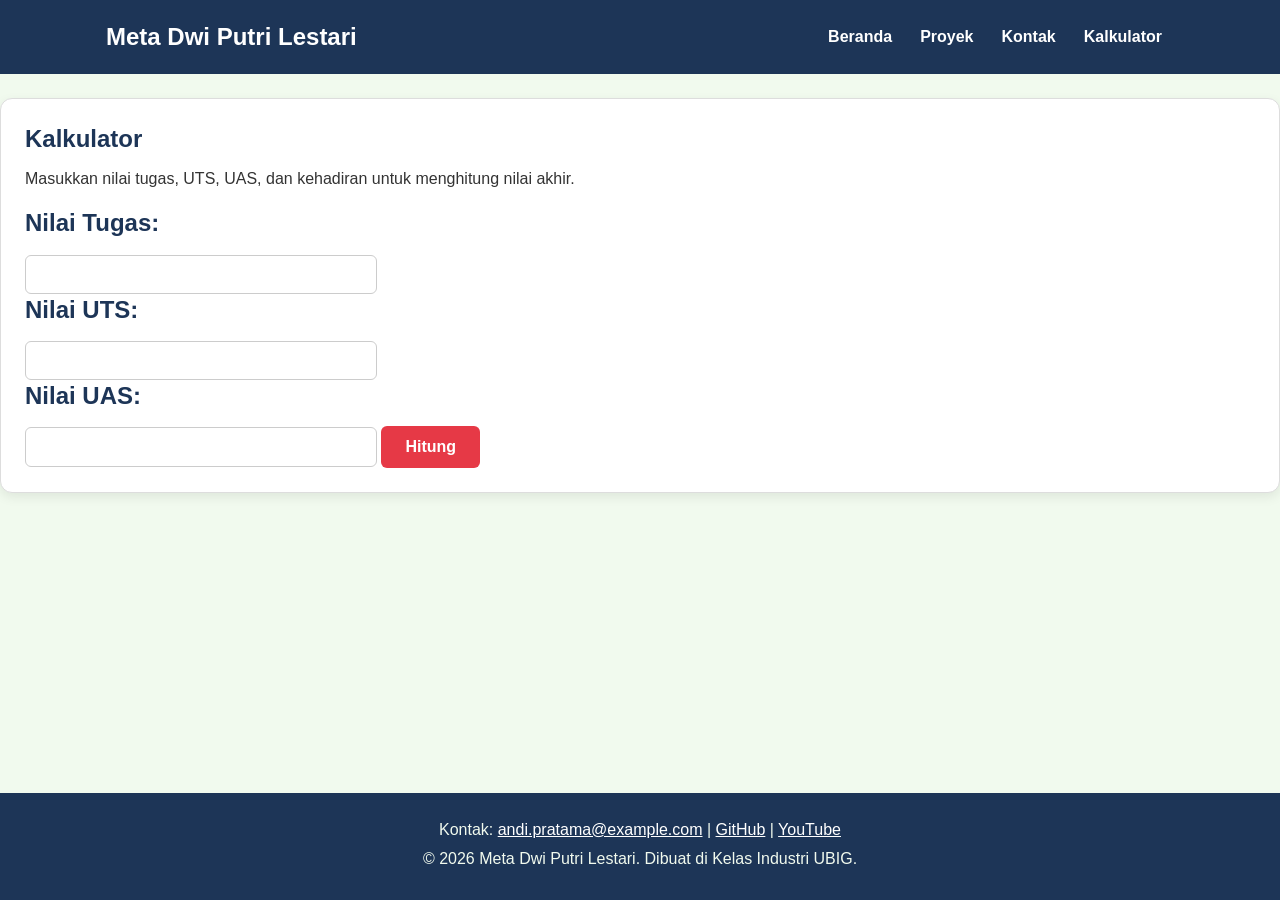
==== kalkulator.html @ 3cfe4448 "menambahkan kalkulator digital" ====
<!DOCTYPE html>
<html lang="en">
<head>
    <meta charset="UTF-8">
    <meta name="viewport" content="width=device-width, initial-scale=1.0">
    <title>Meta Dwi Putri Lestari  | Kalkulator</title>
    <link rel="stylesheet" href="css/kalkulator.css">
</head>
<body>
     <header>
    <div class="container navbar">
      <h1>Meta Dwi Putri Lestari</h1>
      <nav class="menu-laptop">
        <ul>
          <li><a href="index.html">Beranda</a></li>
          <li><a href="proyek.html">Proyek</a></li>
          <li><a href="kontak.html">Kontak</a></li>
          <li><a href="kalkulator.html">Kalkulator</a></li>
        </ul>
      </nav>
      <!-- Tantangan: menu ponsel yang bisa dibuka-tutup -->
      <details class="menu-ponsel">
        <summary>Menu</summary>
        <nav>
          <ul>
            <li><a href="index.html">Beranda</a></li>
            <li><a href="proyek.html">Proyek</a></li>
            <li><a href="kontak.html">Kontak</a></li>
            <li><a href="kalkulator.html">Kalkulator</a></li>
          </ul>
        </nav>
      </details>
    </div>
  </header>
    <main>
        <div class="container-kalkulator">
            <div class="kartu">
                <h2>Kalkulator</h2>
                <p>Masukkan nilai tugas, UTS, UAS, dan kehadiran untuk menghitung nilai akhir.</p>
                <div id="kalkulatorForm">
                    <h2>Nilai Tugas:</h2>
                    <input type="number" id="nilaiTugas" name="nilaiTugas" required>
                    
                    <h2>Nilai UTS:</h2>
                    <input type="number" id="nilaiUts" name="nilaiUts" required>
                    
                    <h2>Nilai UAS:</h2>
                    <input type="number" id="nilaiUas" name="nilaiUas" required>
                    
                    <button type="button" id="hitungButton">Hitung</button>
                </div>
                <div id="hasil"></div>
            </div>
        </div>
    </main>

    <footer>
    <p>Kontak: <a href="mailto:andi.pratama@example.com">andi.pratama@example.com</a> |
      <a href="https://github.com/" target="_blank">GitHub</a> |
      <a href="https://www.youtube.com/" target="_blank">YouTube</a></p>
    <p>&copy; 2026 Meta Dwi Putri Lestari. Dibuat di Kelas Industri UBIG.</p>
  </footer>

  <script src="js/kalkulator.js"></script>
  <script src="js/latihan.js" defer></script>

</body>
</html>
---- css/kalkulator.css ----
/* 1. Reset */
* {
  box-sizing: border-box;
  margin: 0;
}

img {
  max-width: 100%;
  height: auto;
}

/* 2. Dasar halaman: warna dan huruf */
body {
  font-family: "Inter", Arial, sans-serif;
  font-size: 1rem;
  line-height: 1.6;
  color: #333333;
  background-color: #F1FAEE;
}

h1, h2, h3 {
  font-family: "Poppins", Arial, sans-serif;
  color: #1D3557;
  line-height: 1.3;
}

h2 {
  margin-bottom: 0.75rem;
}

p, ul, ol {
  margin-bottom: 1rem;
}

a {
  color: #E63946;
}

/* 3. Wadah, header, dan menu */
.container {
  max-width: 1100px;
  margin: 0 auto;
  padding: 0 1rem;
}

header {
  background-color: #1D3557;
  color: #FFFFFF;
  padding: 1rem 0;
}

header h1 {
  color: #FFFFFF;
  font-size: 1.5rem;
}

.navbar {
  display: flex;
  flex-wrap: wrap;
  justify-content: space-between;
  align-items: center;
  gap: 0.5rem;
}

nav ul {
  display: flex;
  gap: 0.25rem;
  padding: 0;
  margin: 0;
  list-style: none;
}

nav a {
  display: inline-block;
  padding: 0.5rem 0.75rem;
  border-radius: 6px;
  color: #FFFFFF;
  font-weight: 600;
  text-decoration: none;
}

/* Tantangan: menu ponsel buka-tutup dengan details */
.menu-laptop {
  display: none;
}

.menu-ponsel summary {
  padding: 0.5rem 0.75rem;
  border: 1px solid #FFFFFF;
  border-radius: 6px;
  font-weight: 600;
  cursor: pointer;
}

.menu-ponsel ul {
  flex-direction: column;
  margin-top: 0.5rem;
}

/* 4. Isi utama, hero, dan kartu */
main {
  padding: 1.5rem 0;
}

.hero {
  display: flex;
  flex-direction: column;
  align-items: center;
  gap: 1.5rem;
  padding: 1rem 0 2rem;
  text-align: center;
}

.hero img {
  border: 4px solid #E63946;
  border-radius: 50%;
}

.hero h2 {
  font-size: 2rem;
}

.tombol {
  display: inline-block;
  padding: 0.75rem 1.5rem;
  border-radius: 6px;
  background-color: #E63946;
  color: #FFFFFF;
  font-weight: 600;
  text-decoration: none;
}

.kartu {
  background-color: #FFFFFF;
  padding: 1rem;
  margin-bottom: 1.5rem;
  border: 1px solid #DDDDDD;
  border-radius: 12px;
  box-shadow: 0 4px 12px rgba(0, 0, 0, 0.08);
}

.daftar-kartu {
  display: flex;
  flex-wrap: wrap;
  gap: 1.5rem;
  margin-bottom: 1.5rem;
}

.daftar-kartu .kartu {
  flex: 1 1 280px;
  margin-bottom: 0;
}

article img {
  border-radius: 8px;
  border: 1px solid #DDDDDD;
}

/* 5. Tabel */
table {
  border-collapse: collapse;
}

caption {
  font-weight: 600;
  text-align: left;
  margin-bottom: 0.5rem;
}

th, td {
  border: 1px solid #CCCCCC;
  padding: 0.5rem 0.75rem;
  text-align: left;
}

th {
  background-color: #1D3557;
  color: #FFFFFF;
}

/* 6. Form */
label {
  font-weight: 600;
}

input, select, textarea {
  width: 100%;
  max-width: 22rem;
  padding: 0.6rem;
  margin-top: 0.25rem;
  border: 1px solid #CCCCCC;
  border-radius: 6px;
  font-family: inherit;
  font-size: 1rem;
}

button {
  padding: 0.75rem 1.5rem;
  border: none;
  border-radius: 6px;
  background-color: #E63946;
  color: #FFFFFF;
  font-family: inherit;
  font-size: 1rem;
  font-weight: 600;
  cursor: pointer;
}

/* 7. Footer */
footer {
  background-color: #1D3557;
  color: #F1FAEE;
  text-align: center;
  padding: 1.5rem;
}

footer p {
  margin-bottom: 0.25rem;
}

footer a {
  color: #FFFFFF;
}

/* 8. Tablet: lebar layar 768px ke atas */
@media (min-width: 768px) {
  .menu-laptop {
    display: block;
  }

  .menu-ponsel {
    display: none;
  }

  .hero {
    flex-direction: row;
    padding: 2rem 0 3rem;
    text-align: left;
  }

  .kartu {
    padding: 1.5rem;
  }
}
body {

  min-height: 100vh;
  display: flex;
  flex-direction: column;
}

main {
  flex: 1;
  padding: 1.5rem 0;
}


/* 9. Laptop: lebar layar 1024px ke atas */
@media (min-width: 1024px) {
  main {
    padding: 2.5rem 0;
  }

  .hero {
    gap: 3rem;
  }

  .hero h2 {
    font-size: 2.75rem;
  }
}  
body {

  min-height: 100vh;
  display: flex;
  flex-direction: column;
}

main {
  flex: 1;
  padding: 1.5rem 0;
}
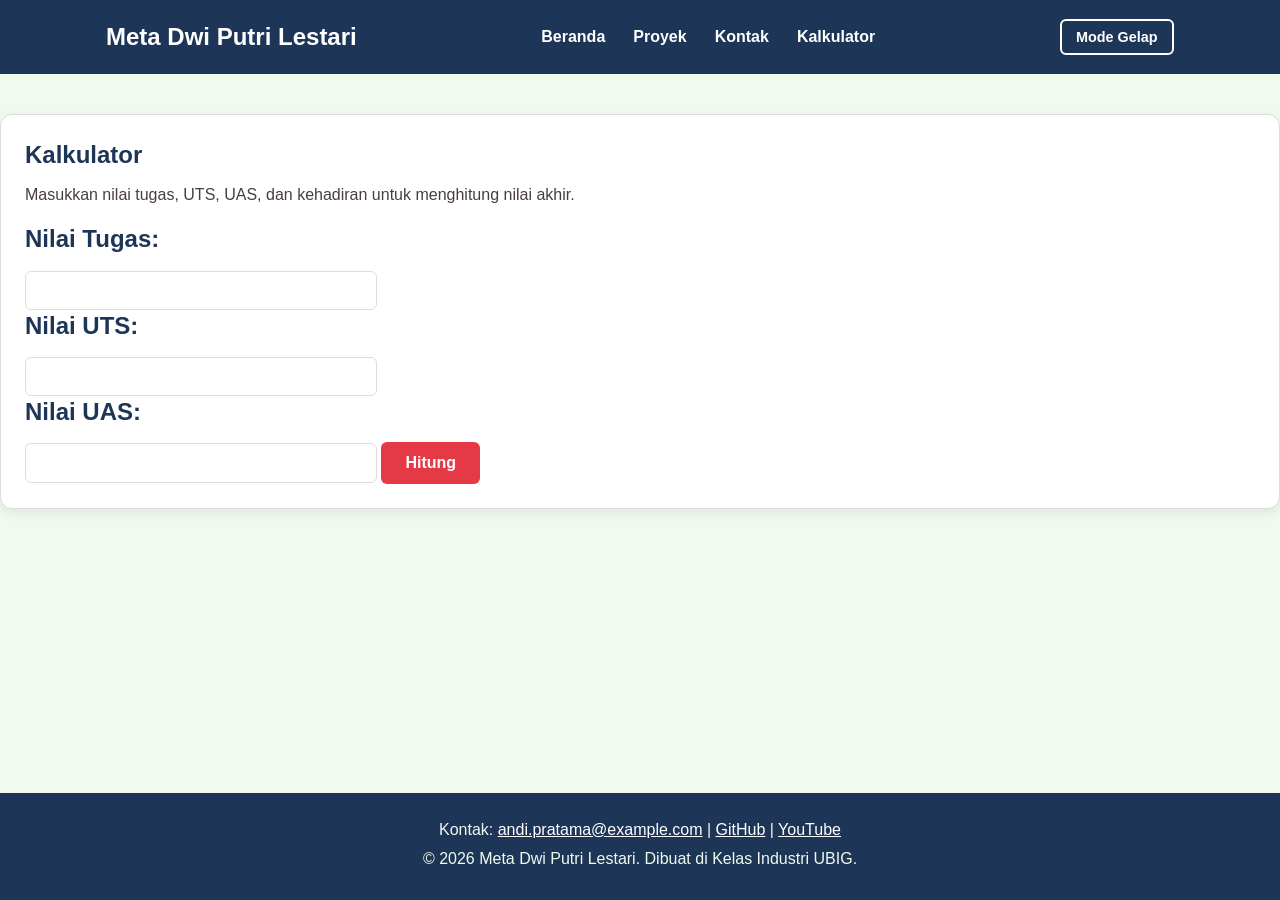
==== commit 9a12ba48: "feat: tambah keahlian dinamis, mode gelap, dan filter proyek" ====
--- a/kalkulator.html
+++ b/kalkulator.html
@@ -5,6 +5,8 @@
     <meta name="viewport" content="width=device-width, initial-scale=1.0">
     <title>Meta Dwi Putri Lestari  | Kalkulator</title>
     <link rel="stylesheet" href="css/kalkulator.css">
+    <link rel="stylesheet" href="css/style.css">
+    <script src="js/main.js" defer></script>
 </head>
 <body>
      <header>
@@ -30,6 +32,7 @@
           </ul>
         </nav>
       </details>
+      <button type="button" id="tombol-tema" class="tombol-tema">Mode Gelap</button>
     </div>
   </header>
     <main>
@@ -62,7 +65,6 @@
   </footer>
 
   <script src="js/kalkulator.js"></script>
-  <script src="js/latihan.js" defer></script>
 
 </body>
 </html>
--- a/css/style.css
+++ b/css/style.css
@@ -0,0 +1,325 @@
+
+/* Gaya portofolio Meta Dwi Putri Lestari */
+
+/* 0. Variabel warna mode terang */
+:root {
+  --warna-utama: #1D3557;
+  --warna-judul: #1D3557;
+  --warna-aksen: #E63946;
+  --warna-tautan: #E63946;
+  --warna-latar: #F1FAEE;
+  --warna-teks:#483e3e;
+  --warna-kartu: #FFFFFF;
+  --warna-garis: #DDDDDD;
+  --warna-ikon-menu:#dddd;
+}
+
+body.gelap {
+  --warna-utama: #0e1c33;
+  --warna-judul: #bfddde;
+  --warna-tautan: #FF8A8A;
+  --warna-latar: #2f2f33;
+  --warna-teks: #E3E8EE;
+  --warna-kartu: #24313f;
+  --warna-garis: #34465A;
+  --warna-ikon-menu:#fff;
+}
+
+/* 1. Reset */
+* {
+  box-sizing: border-box;
+  margin: 0;
+}
+
+.keterangan {
+  font-size: 0.875rem;
+}
+
+img {
+  max-width: 100%;
+  height: auto;
+}
+
+/* 2. Dasar halaman: warna dan huruf */
+body {
+  font-family: "Inter", Arial, sans-serif;
+  font-size: 1rem;
+  line-height: 1.6;
+  color: var(--warna-teks);
+  background-color: var(--warna-latar);
+}
+
+h1, h2, h3 {
+  font-family: "Poppins", Arial, sans-serif;
+  color: var(--warna-judul);
+  line-height: 1.3;
+}
+
+h2 {
+  margin-bottom: 0.75rem;
+}
+
+p, ul, ol {
+  margin-bottom: 1rem;
+}
+
+a {
+  color: var(--warna-tautan);
+}
+
+/* 3. Wadah, header, dan menu */
+.container {
+  max-width: 1100px;
+  margin: 0 auto;
+  padding: 0 1rem;
+}
+
+header {
+  background-color: var(--warna-utama);
+  color: var(--warna-kartu);
+  padding: 1rem 0;
+}
+
+header h1 {
+  color: #FFFFFF;
+  font-size: 1.5rem;
+}
+
+.navbar {
+  display: flex;
+  flex-wrap: wrap;
+  justify-content: space-between;
+  align-items: center;
+  gap: 0.5rem;
+}
+
+nav ul {
+  display: flex;
+  gap: 0.25rem;
+  padding: 0;
+  margin: 0;
+  list-style: none;
+}
+
+nav a {
+  display: inline-block;
+  padding: 0.5rem 0.75rem;
+  border-radius: 6px;
+  color: #FFFFFF;
+  font-weight: 600;
+  text-decoration: none;
+}
+
+/* Menu ponsel */
+.menu-laptop {
+  display: none;
+}
+
+.menu-ponsel summary {
+  padding: 0.5rem 0.75rem;
+  border: 1px solid var(--warna-ikon-menu);
+  border-radius: 6px;
+  font-weight: 600;
+  cursor: pointer;
+}
+
+.menu-ponsel ul {
+  flex-direction: column;
+  margin-top: 0.5rem;
+}
+
+/* 4. Isi utama, hero, dan kartu */
+main {
+  padding: 1.5rem 0;
+}
+
+.hero {
+  display: flex;
+  flex-direction: column;
+  align-items: center;
+  gap: 1.5rem;
+  padding: 1rem 0 2rem;
+  text-align: center;
+}
+
+.hero img {
+  border: 4px solid var(--warna-aksen);
+  border-radius: 50%;
+}
+
+.hero h2 {
+  font-size: 2rem;
+}
+
+.tombol {
+  display: inline-block;
+  padding: 0.75rem 1.5rem;
+  border-radius: 6px;
+  background-color: var(--warna-aksen);
+  color: #FFFFFF;
+  font-weight: 600;
+  text-decoration: none;
+}
+
+.kartu {
+  background-color: var(--warna-kartu);
+  padding: 1rem;
+  margin-bottom: 1.5rem;
+  border: 1px solid var(--warna-garis);
+  border-radius: 12px;
+  box-shadow: 0 4px 12px rgba(0, 0, 0, 0.08);
+}
+
+.daftar-kartu {
+  display: flex;
+  flex-wrap: wrap;
+  gap: 1.5rem;
+  margin-bottom: 1.5rem;
+}
+
+.daftar-kartu .kartu {
+  flex: 1 1 280px;
+  margin-bottom: 0;
+}
+
+article img {
+  border-radius: 8px;
+  border: 1px solid var(--warna-garis);
+}
+
+/* 5. Tabel */
+table {
+  border-collapse: collapse;
+}
+
+caption {
+  font-weight: 600;
+  text-align: left;
+  margin-bottom: 0.5rem;
+}
+
+th, td {
+  border: 1px solid var(--warna-garis);
+  padding: 0.5rem 0.75rem;
+  text-align: left;
+}
+
+th {
+  background-color: var(--warna-utama);
+  color: var(--warna-kartu);
+}
+
+/* 6. Form */
+label {
+  font-weight: 600;
+}
+
+input, select, textarea {
+  width: 100%;
+  max-width: 22rem;
+  padding: 0.6rem;
+  margin-top: 0.25rem;
+  border: 1px solid var(--warna-garis);
+  border-radius: 6px;
+  font-family: inherit;
+  font-size: 1rem;
+  background-color: var(--warna-kartu);
+  color: var(--warna-teks);
+}
+
+button {
+  padding: 0.75rem 1.5rem;
+  border: none;
+  border-radius: 6px;
+  background-color: var(--warna-aksen);
+  color: var(--warna-kartu);
+  font-family: inherit;
+  font-size: 1rem;
+  font-weight: 600;
+  cursor: pointer;
+}
+
+/* 7. Footer */
+footer {
+  background-color: var(--warna-utama);
+  color: var(--warna-latar);
+  text-align: center;
+  padding: 1.5rem;
+}
+
+footer p {
+  margin-bottom: 0.25rem;
+}
+
+footer a {
+  color: var(--warna-kartu);
+}
+
+/* 8. Tablet: lebar layar 768px ke atas */
+@media (min-width: 768px) {
+  .menu-laptop {
+    display: block;
+  }
+
+  .menu-ponsel {
+    display: none;
+  }
+
+  .hero {
+    flex-direction: row;
+    padding: 2rem 0 3rem;
+    text-align: left;
+  }
+
+  .kartu {
+    padding: 1.5rem;
+  }
+}
+
+/* 9. Laptop: lebar layar 1024px ke atas */
+@media (min-width: 1024px) {
+  main {
+    padding: 2.5rem 0;
+  }
+
+  .hero {
+    gap: 3rem;
+  }
+
+  .hero h2 {
+    font-size: 2.75rem;
+  }
+}
+
+/* 10. Tombol tema */
+.tombol-tema {
+  padding: 0.5rem 0.9rem;
+  border: 2px solid #FFFFFF;
+  background-color: transparent;
+  color: #FFFFFF;
+  font-size: 0.9rem;
+}
+
+.filter {
+  display: flex;
+  flex-wrap: wrap;
+  gap: 0.5rem;
+  margin-bottom: 1rem;
+}
+.tombol-filter {
+  padding: 0.5rem 1rem;
+  border: 2px solid var(--warna-garis);
+  background-color: var(--warna-kartu);
+  color: var(--warna-judul);
+}
+.label {
+  display: inline-block;
+  padding: 0.1rem 0.6rem;
+  margin-bottom: 0.5rem;
+  border-radius: 999px;
+  background-color: var(--warna-latar);
+  color: var(--warna-judul);
+  font-size: 0.85rem;
+  font-weight: 600;
+}
+
